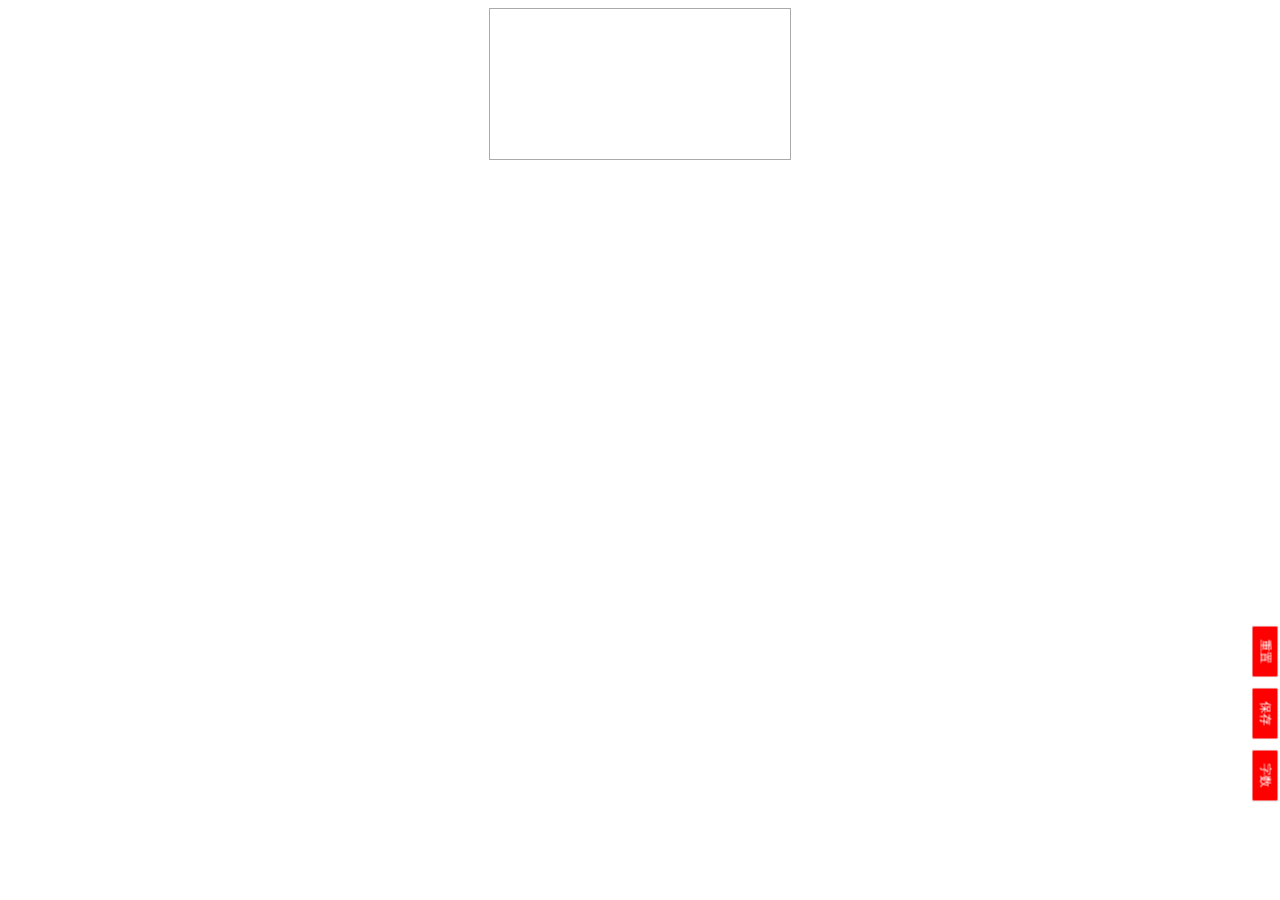
==== index.html @ 90392db0 "init" ====
<!DOCTYPE html>
<html lang="en">
<head>
    <meta charset="UTF-8">
    <title>Title</title>
    <meta name="viewport" content="width=device-width,initial-scale=1,minimum-scale=1,maximum-scale=1,user-scalable=no">
    <script type="text/javascript" src="${rc.contextPath}/static/js/jquery.min.js"></script>
</head>
<body>
<div id="div" style="position: relative">
    <canvas id="canvas">你的浏览器不支持canvas</canvas>
    <div id="controller">
        <div id="clear_btn" class="op_btn" onclick ="changeNum()"> 字数</div>
        <div id="save_btn" onclick="downloadImage()" class="op_btn">保存</div>
        <div id="back_btn" class="op_btn" onclick="onReset()">重置</div>
        <div class="clearfix"></div>
    </div>
</div>
<script>
    var context;
    var canvas;
    var canvasWidth
    var canvasHeight
    //判断是否按下鼠标
    var isMouseDown = false;
    //记录上一次鼠标所在位置
    var lasloc = {x: 0, y: 0};
    var lasTimeStamp = 0;
    var laslinewidth = -1;
    var strokeColor = "black";
    var num = 7;
    $(function(){
        canvasWidth = 300;
        canvasHeight = canvasWidth * num + 100;
        canvas = document.getElementById("canvas");
        context = canvas.getContext("2d");
        canvas.width = canvasWidth;
        canvas.height = canvasHeight;
        drawBackGround();
        //鼠标按下
        canvas.onmousedown = function (e) {
            //阻止默认事件响应
            e.preventDefault();
            beginStock({x: e.clientX, y: e.clientY});
        };
        //鼠标松开
        canvas.onmouseup = function (e) {
            e.preventDefault();
            endStock();
            //console.log("mouseup");
        };
        //鼠标移出指定对象时发生
        canvas.onmouseout = function (e) {
            e.preventDefault();
            endStock();
        };
        //鼠标移动过程中
        canvas.onmousemove = function (e) {
            e.preventDefault();
            if (isMouseDown) {
                moveStock({x: e.clientX, y: e.clientY});
            }
        };
        //移动端（触碰相关的事件）
        canvas.addEventListener('touchstart', function (e) {
            e.preventDefault();
            //触碰事件，也可能是多点触碰，就是第一个
            let touch = e.touches[0];
            beginStock({x: touch.pageX, y: touch.pageY});
        });
        canvas.addEventListener('touchmove', function (e) {
            e.preventDefault();
            if (isMouseDown) {
                //console.log("mousemove");
                let touch = e.touches[0];
                moveStock({x: touch.pageX, y: touch.pageY});

            }
        });
        canvas.addEventListener('touchend', function (e) {
            e.preventDefault();
            endStock();
        });
    })

    //屏幕坐标点转化为canvas画布坐标,定位canvas画布上的坐标
    function windowToCanvas(x, y) {
        //包含canvas距离画布的上和左边距
        var bbox = canvas.getBoundingClientRect();
        return {x: Math.round(x - bbox.left), y: Math.round(y - bbox.top)}
    }

    //通过两点计算出两点之间距离
    function calDistance(loc1, loc2) {
        return Math.sqrt((loc1.x - loc2.x) * (loc1.x - loc2.x) + (loc1.y - loc2.y) * (loc1.y - loc2.y));
    }

    //笔画速度越快，笔越细，反之越粗！
    var maxlinewidth = 20;
    var minlinewidth = 1;
    var maxlinespeed = 2;
    var minlinespeed = 0.1;

    //计算毛笔宽度
    function CalClientWidth(t, s) {
        var v = s / t;
        var ResultLineWidth;
        //处理速度很慢和很快的情况
        if (v <= minlinespeed)
            ResultLineWidth = maxlinewidth;
        else if (v >= maxlinespeed)

            ResultLineWidth = minlinewidth;
        else
            ResultLineWidth = maxlinewidth - (v - minlinespeed) / (maxlinespeed - minlinespeed) * (maxlinewidth - minlinewidth);
        if (laslinewidth == -1)
            return ResultLineWidth;
        return laslinewidth * 2 / 3 + ResultLineWidth * 1 / 3;
    }

    //设置背景及字体位置标识
    function drawBackGround(){
        context.fillStyle = "red";
        context.fillRect(0,0,canvasWidth,canvasHeight);
        $(".tag").remove();
        var y = 50;
        for (var i = 0; i <= num; i++) {
            //具体的绘制，鼠标按下之后
            var divElement = document.createElement("div");
            divElement.style.background = "black";
            divElement.style.position = "absolute";
            divElement.style.top = y + "px";
            divElement.style.left = "0px";
            divElement.style.width = "10px";
            divElement.style.height = "5px";
            divElement.setAttribute("class","tag")
            $("#div").append(divElement);
            y += canvasWidth;
        }
    }

    function beginStock(point) {
        isMouseDown = true;
        lasloc = windowToCanvas(point.x, point.y - Math.max($("body").scrollTop(),document.documentElement.scrollTop));
        lasTimeStamp = new Date().getTime();
    }

    function endStock(point) {
        isMouseDown = false;
    }

    function moveStock(point) {
        var curloc = windowToCanvas(point.x, point.y - Math.max($("body").scrollTop(),document.documentElement.scrollTop));
        var curTimeStamp = new Date().getTime();

        var s = calDistance(curloc, lasloc);
        var t = curTimeStamp - lasTimeStamp;

        var lineWidth = CalClientWidth(t, s);

        //具体的绘制，鼠标按下之后
        context.beginPath();
        context.moveTo(lasloc.x, lasloc.y);
        context.lineTo(curloc.x, curloc.y);
        context.strokeStyle = strokeColor;
        context.lineWidth = lineWidth;
        //设置线条的帽子，是线条平滑
        context.lineCap = "round";
        context.lineJoin = "round";
        context.stroke();
        lasloc = curloc;
        lasTimeStamp = curTimeStamp;
        laslinewidth = lineWidth;
    }

    function downloadImage(){
        var image = canvas.toDataURL("image/png");
        var linkElement = document.createElement("a");
        linkElement.setAttribute('href',image);
        linkElement.setAttribute('downLoad','春联');
        linkElement.click();
        drawBackGround();
    }

    function changeNum(){
        var s = prompt("请填写春联字数");
        if(!s.match(/\d+/) || new Number(s) < 1){
            alert("请填写正确数字")
            return;
        }
        num = new Number(s);
        canvasHeight = canvasWidth * num + 100;
        canvas.height = canvasHeight;
        drawBackGround();
    }

    function onReset() {
        drawBackGround();
    }
</script>

<style>
    /* CSS Document */

    #canvas {
        display: block;
        margin: 0 auto;
        border: 1px solid #aaa;
    }

    #controller {
        position: fixed;
        width: 200px;
        bottom: 180px;
        right: -90px;
        transform: rotate(90deg);
    }

    .op_btn {
        float: right;
        margin: 10px 0 0 10px;
        border: 1px solid #efefef;
        width: 50px;
        height: 25px;
        line-height: 25px;
        font-size: 12px;
        text-align: center;
        border-radius: 2px;
        cursor: pointer;
        background: #fff;
    }

    .op_btn {
        background-color: red;
        color:#fff;
    }

    .clearfix {
        clear: both;
    }
</style>

</body>
</html>
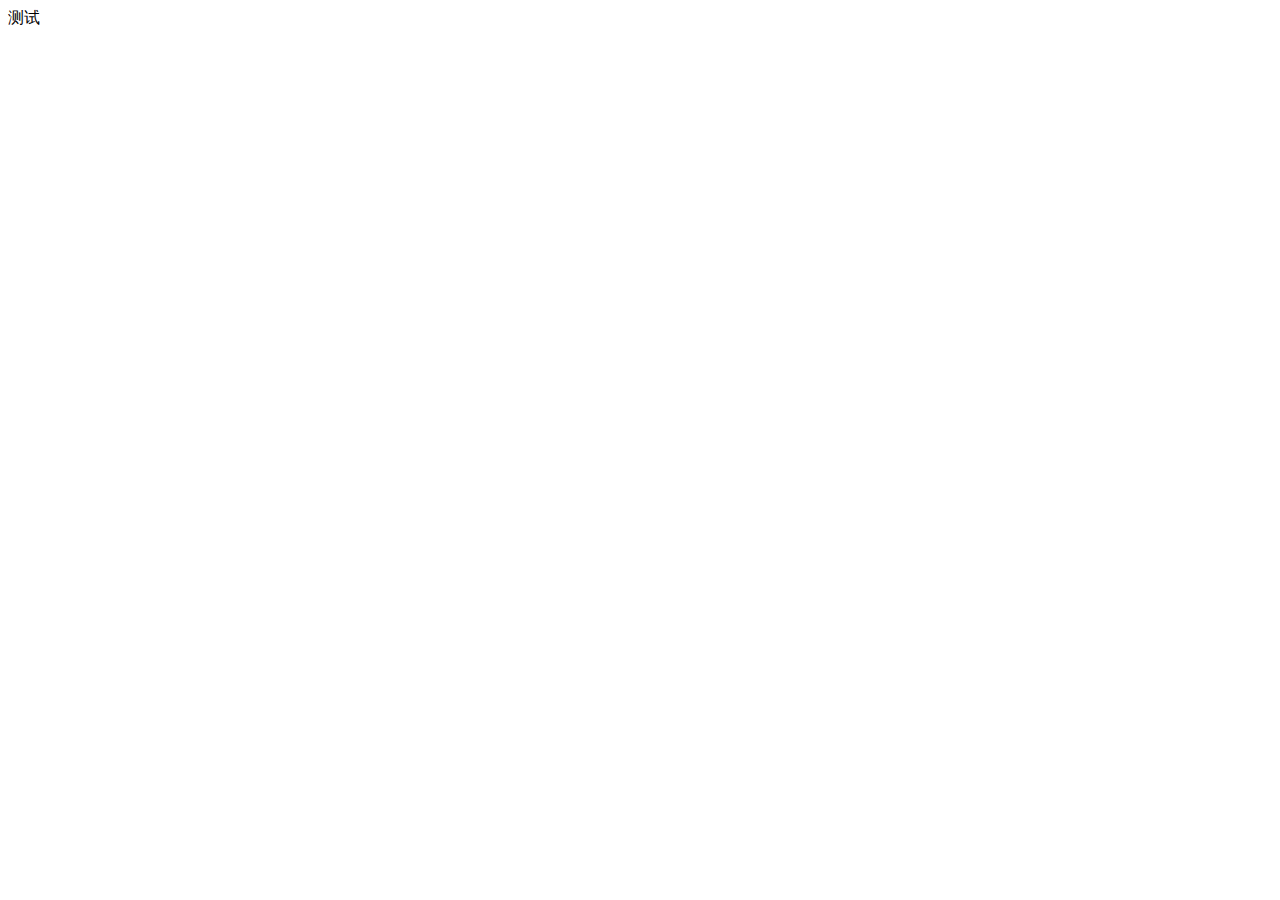
==== commit f89ce10d: "Update index.html" ====
--- a/index.html
+++ b/index.html
@@ -4,199 +4,13 @@
     <meta charset="UTF-8">
     <title>Title</title>
     <meta name="viewport" content="width=device-width,initial-scale=1,minimum-scale=1,maximum-scale=1,user-scalable=no">
-    <script type="text/javascript" src="${rc.contextPath}/static/js/jquery.min.js"></script>
 </head>
 <body>
 <div id="div" style="position: relative">
-    <canvas id="canvas">你的浏览器不支持canvas</canvas>
-    <div id="controller">
-        <div id="clear_btn" class="op_btn" onclick ="changeNum()"> 字数</div>
-        <div id="save_btn" onclick="downloadImage()" class="op_btn">保存</div>
-        <div id="back_btn" class="op_btn" onclick="onReset()">重置</div>
-        <div class="clearfix"></div>
-    </div>
+    测试
 </div>
 <script>
-    var context;
-    var canvas;
-    var canvasWidth
-    var canvasHeight
-    //判断是否按下鼠标
-    var isMouseDown = false;
-    //记录上一次鼠标所在位置
-    var lasloc = {x: 0, y: 0};
-    var lasTimeStamp = 0;
-    var laslinewidth = -1;
-    var strokeColor = "black";
-    var num = 7;
-    $(function(){
-        canvasWidth = 300;
-        canvasHeight = canvasWidth * num + 100;
-        canvas = document.getElementById("canvas");
-        context = canvas.getContext("2d");
-        canvas.width = canvasWidth;
-        canvas.height = canvasHeight;
-        drawBackGround();
-        //鼠标按下
-        canvas.onmousedown = function (e) {
-            //阻止默认事件响应
-            e.preventDefault();
-            beginStock({x: e.clientX, y: e.clientY});
-        };
-        //鼠标松开
-        canvas.onmouseup = function (e) {
-            e.preventDefault();
-            endStock();
-            //console.log("mouseup");
-        };
-        //鼠标移出指定对象时发生
-        canvas.onmouseout = function (e) {
-            e.preventDefault();
-            endStock();
-        };
-        //鼠标移动过程中
-        canvas.onmousemove = function (e) {
-            e.preventDefault();
-            if (isMouseDown) {
-                moveStock({x: e.clientX, y: e.clientY});
-            }
-        };
-        //移动端（触碰相关的事件）
-        canvas.addEventListener('touchstart', function (e) {
-            e.preventDefault();
-            //触碰事件，也可能是多点触碰，就是第一个
-            let touch = e.touches[0];
-            beginStock({x: touch.pageX, y: touch.pageY});
-        });
-        canvas.addEventListener('touchmove', function (e) {
-            e.preventDefault();
-            if (isMouseDown) {
-                //console.log("mousemove");
-                let touch = e.touches[0];
-                moveStock({x: touch.pageX, y: touch.pageY});
-
-            }
-        });
-        canvas.addEventListener('touchend', function (e) {
-            e.preventDefault();
-            endStock();
-        });
-    })
-
-    //屏幕坐标点转化为canvas画布坐标,定位canvas画布上的坐标
-    function windowToCanvas(x, y) {
-        //包含canvas距离画布的上和左边距
-        var bbox = canvas.getBoundingClientRect();
-        return {x: Math.round(x - bbox.left), y: Math.round(y - bbox.top)}
-    }
-
-    //通过两点计算出两点之间距离
-    function calDistance(loc1, loc2) {
-        return Math.sqrt((loc1.x - loc2.x) * (loc1.x - loc2.x) + (loc1.y - loc2.y) * (loc1.y - loc2.y));
-    }
-
-    //笔画速度越快，笔越细，反之越粗！
-    var maxlinewidth = 20;
-    var minlinewidth = 1;
-    var maxlinespeed = 2;
-    var minlinespeed = 0.1;
-
-    //计算毛笔宽度
-    function CalClientWidth(t, s) {
-        var v = s / t;
-        var ResultLineWidth;
-        //处理速度很慢和很快的情况
-        if (v <= minlinespeed)
-            ResultLineWidth = maxlinewidth;
-        else if (v >= maxlinespeed)
-
-            ResultLineWidth = minlinewidth;
-        else
-            ResultLineWidth = maxlinewidth - (v - minlinespeed) / (maxlinespeed - minlinespeed) * (maxlinewidth - minlinewidth);
-        if (laslinewidth == -1)
-            return ResultLineWidth;
-        return laslinewidth * 2 / 3 + ResultLineWidth * 1 / 3;
-    }
-
-    //设置背景及字体位置标识
-    function drawBackGround(){
-        context.fillStyle = "red";
-        context.fillRect(0,0,canvasWidth,canvasHeight);
-        $(".tag").remove();
-        var y = 50;
-        for (var i = 0; i <= num; i++) {
-            //具体的绘制，鼠标按下之后
-            var divElement = document.createElement("div");
-            divElement.style.background = "black";
-            divElement.style.position = "absolute";
-            divElement.style.top = y + "px";
-            divElement.style.left = "0px";
-            divElement.style.width = "10px";
-            divElement.style.height = "5px";
-            divElement.setAttribute("class","tag")
-            $("#div").append(divElement);
-            y += canvasWidth;
-        }
-    }
-
-    function beginStock(point) {
-        isMouseDown = true;
-        lasloc = windowToCanvas(point.x, point.y - Math.max($("body").scrollTop(),document.documentElement.scrollTop));
-        lasTimeStamp = new Date().getTime();
-    }
-
-    function endStock(point) {
-        isMouseDown = false;
-    }
-
-    function moveStock(point) {
-        var curloc = windowToCanvas(point.x, point.y - Math.max($("body").scrollTop(),document.documentElement.scrollTop));
-        var curTimeStamp = new Date().getTime();
-
-        var s = calDistance(curloc, lasloc);
-        var t = curTimeStamp - lasTimeStamp;
-
-        var lineWidth = CalClientWidth(t, s);
-
-        //具体的绘制，鼠标按下之后
-        context.beginPath();
-        context.moveTo(lasloc.x, lasloc.y);
-        context.lineTo(curloc.x, curloc.y);
-        context.strokeStyle = strokeColor;
-        context.lineWidth = lineWidth;
-        //设置线条的帽子，是线条平滑
-        context.lineCap = "round";
-        context.lineJoin = "round";
-        context.stroke();
-        lasloc = curloc;
-        lasTimeStamp = curTimeStamp;
-        laslinewidth = lineWidth;
-    }
-
-    function downloadImage(){
-        var image = canvas.toDataURL("image/png");
-        var linkElement = document.createElement("a");
-        linkElement.setAttribute('href',image);
-        linkElement.setAttribute('downLoad','春联');
-        linkElement.click();
-        drawBackGround();
-    }
-
-    function changeNum(){
-        var s = prompt("请填写春联字数");
-        if(!s.match(/\d+/) || new Number(s) < 1){
-            alert("请填写正确数字")
-            return;
-        }
-        num = new Number(s);
-        canvasHeight = canvasWidth * num + 100;
-        canvas.height = canvasHeight;
-        drawBackGround();
-    }
-
-    function onReset() {
-        drawBackGround();
-    }
+  
 </script>
 
 <style>
